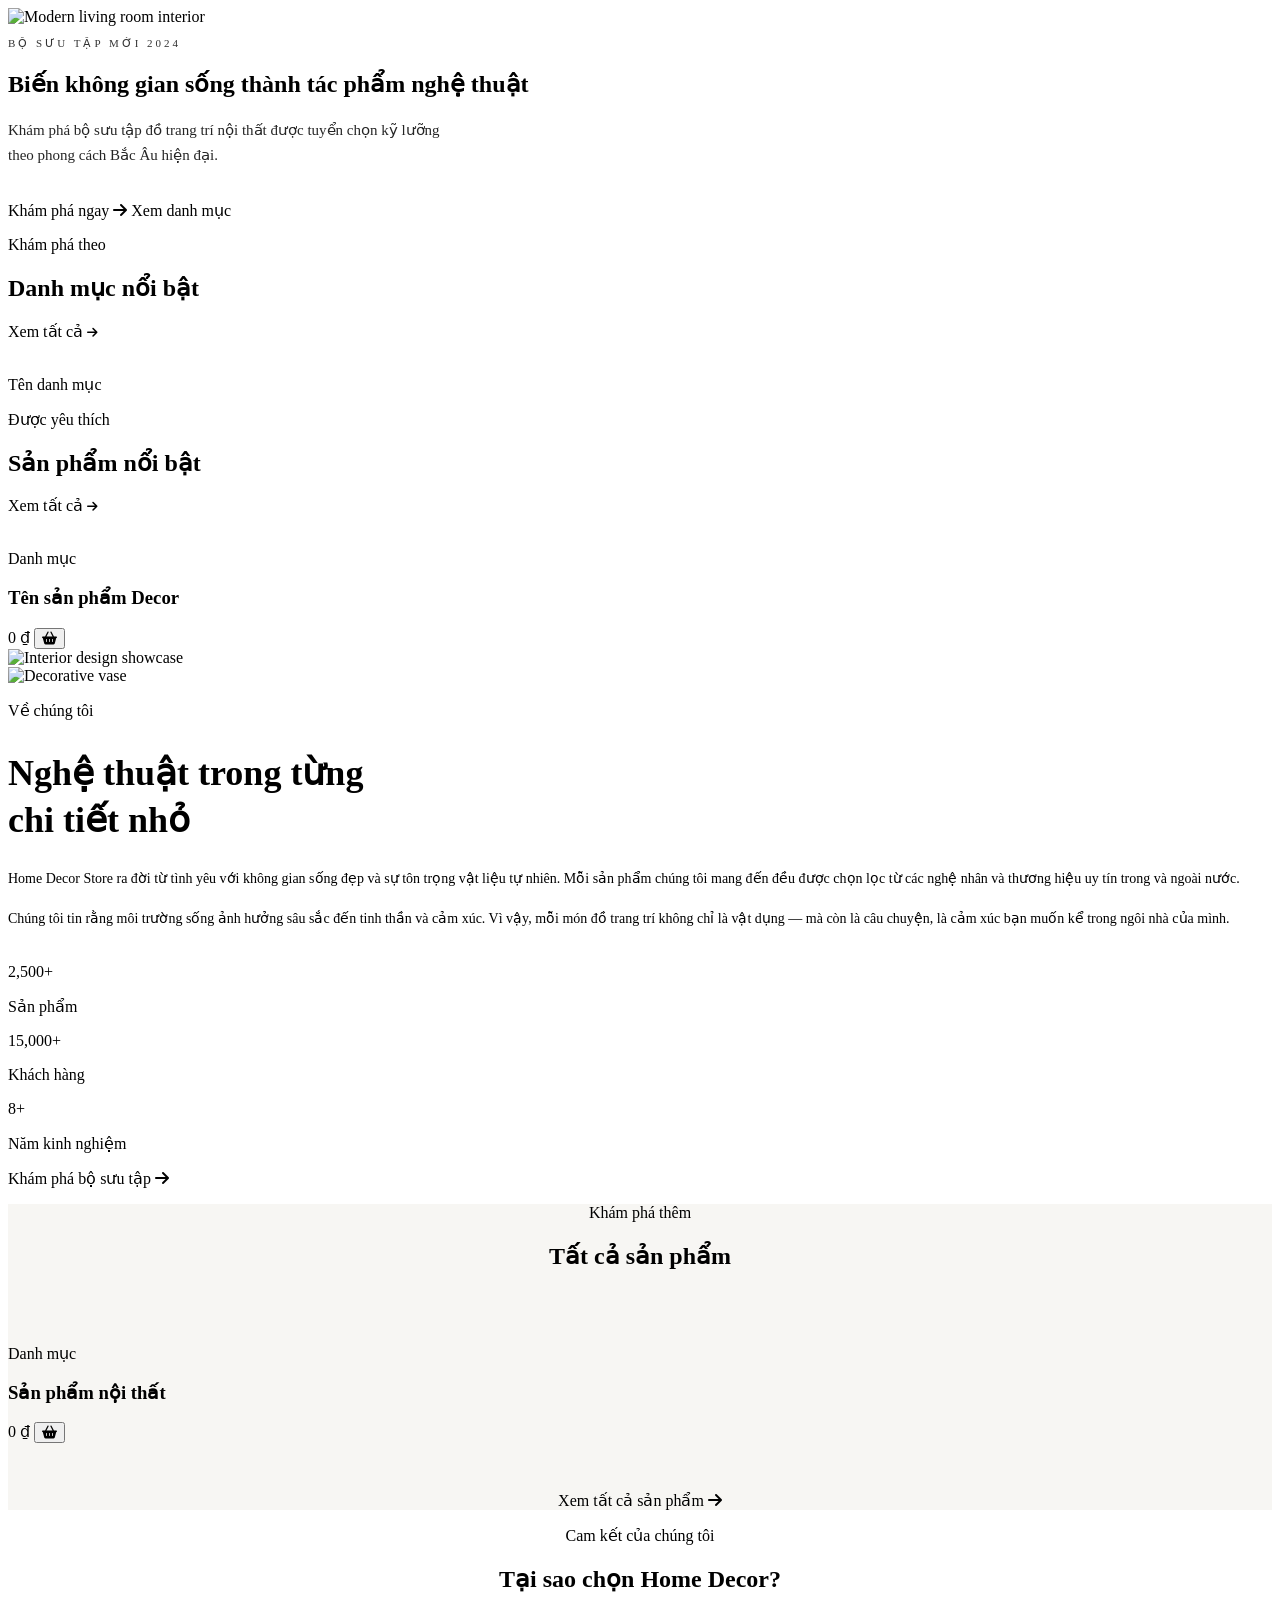
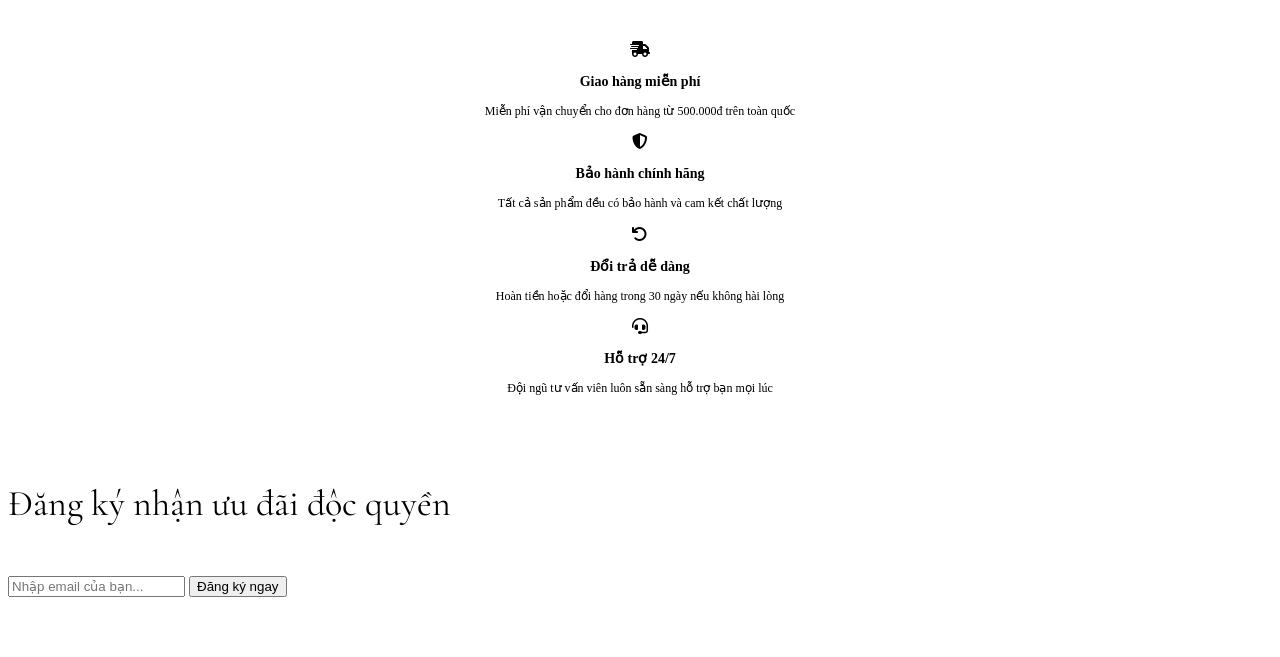
==== src/main/resources/templates/home/index.html @ f99e55d6 "tạo trang home, profile, login, register" ====
<!DOCTYPE html>
<html xmlns:th="http://www.thymeleaf.org">
<head>
    <meta charset="UTF-8">
    <meta name="viewport" content="width=device-width, initial-scale=1.0">
    <title>Trang chủ - Home Decor Store</title>
    <link rel="preconnect" href="https://fonts.googleapis.com">
    <link rel="preconnect" href="https://fonts.gstatic.com" crossorigin>
    <link href="https://fonts.googleapis.com/css2?family=Cormorant+Garamond:ital,wght@0,300;0,400;0,600;1,400&family=Inter:wght@300;400;500;600;700&display=swap" rel="stylesheet">
    <link rel="stylesheet" href="https://cdnjs.cloudflare.com/ajax/libs/font-awesome/6.5.1/css/all.min.css">
    <link rel="stylesheet" th:href="@{/css/app.css}">
</head>
<body>

<div th:replace="~{/fragments/header :: header}"></div>

<main style="flex: 1;">

    <section class="hero-section">
        <img src="https://images.unsplash.com/photo-1724582586529-62622e50c0b3?w=1600&h=900&fit=crop&auto=format" alt="Modern living room interior" class="hero-bg">
        <div class="hero-overlay"></div>
        <div class="container hero-content">
            <p style="font-size: 11px; text-transform: uppercase; letter-spacing: 3px; margin-bottom: 12px; opacity: 0.8;">Bộ sưu tập mới 2024</p>
            <h1 class="hero-title">Biến không gian sống thành tác phẩm nghệ thuật</h1>
            <p style="font-size: 15px; max-width: 440px; line-height: 1.7; margin-bottom: 32px; opacity: 0.85; font-weight: 300;">
                Khám phá bộ sưu tập đồ trang trí nội thất được tuyển chọn kỹ lưỡng theo phong cách Bắc Âu hiện đại.
            </p>
            <div class="hero-btn-group">
                <a th:href="@{/products}" class="btn-primary-custom">
                    Khám phá ngay <i class="fa-solid fa-arrow-right"></i>
                </a>
                <a th:href="@{/categories}" class="btn-outline-white">Xem danh mục</a>
            </div>
        </div>
    </section>

    <section class="container section-padding">
        <div class="section-header">
            <div>
                <p class="section-subtitle">Khám phá theo</p>
                <h2 class="section-title">Danh mục nổi bật</h2>
            </div>
            <a th:href="@{/categories}" class="view-all-link">
                Xem tất cả <i class="fa-solid fa-arrow-right" style="font-size: 12px;"></i>
            </a>
        </div>

        <div class="category-grid">
            <div th:each="cat : ${categories}" class="category-card" th:onclick="|window.location.href='@{/products(category=${cat.id})}'|">
                <img th:src="${cat.imageUrl}" th:alt="${cat.name}">
                <div class="category-overlay"></div>
                <p class="category-name" th:text="${cat.name}">Tên danh mục</p>
            </div>
        </div>
    </section>

    <section class="section-padding" style="background: #ffffff; border-top: 1px solid var(--border); border-bottom: 1px solid var(--border);">
        <div class="container">
            <div class="section-header">
                <div>
                    <p class="section-subtitle">Được yêu thích</p>
                    <h2 class="section-title">Sản phẩm nổi bật</h2>
                </div>
                <a th:href="@{/products}" class="view-all-link">
                    Xem tất cả <i class="fa-solid fa-arrow-right" style="font-size: 12px;"></i>
                </a>
            </div>

            <div class="products-grid">
                <div th:each="product : ${featuredProducts}" class="product-item">
                    <div class="product-img-wrap">
                        <a th:href="@{/product/detail/{id}(id=${product.id})}">
                            <img th:src="${product.imageUrl}" th:alt="${product.name}">
                        </a>
                    </div>
                    <div class="product-info">
                        <p class="product-cat" th:text="${product.category != null ? product.category.name : 'Chưa phân loại'}">Danh mục</p>
                        <h3 class="product-name" th:text="${product.name}">Tên sản phẩm Decor</h3>
                        <div class="product-meta">
                            <span class="product-price" th:text="${#numbers.formatDecimal(product.price, 0, 'COMMA', 0, 'POINT')} + ' ₫'">0 ₫</span>
                            <button class="btn-add-cart" title="Thêm vào giỏ hàng">
                                <i class="fa-solid fa-basket-shopping"></i>
                            </button>
                        </div>
                    </div>
                </div>
            </div>
        </div>
    </section>

    <section class="container section-padding">
        <div class="story-grid">
            <div class="story-images">
                <div class="story-img-main">
                    <img src="https://images.unsplash.com/photo-1705326701287-346fc37a2c86?w=800&h=1000&fit=crop&auto=format" alt="Interior design showcase">
                </div>
                <div class="story-img-sub">
                    <img src="https://images.unsplash.com/photo-1758789898279-82f8cc279444?w=300&h=300&fit=crop&auto=format" alt="Decorative vase">
                </div>
            </div>
            <div>
                <p class="section-subtitle">Về chúng tôi</p>
                <h2 class="section-title" style="line-height: 1.3; margin-bottom: 24px; font-size: 36px;">Nghệ thuật trong từng<br>chi tiết nhỏ</h2>
                <p style="font-size: 14px; color: var(--muted); line-height: 1.7; margin-bottom: 16px;">
                    Home Decor Store ra đời từ tình yêu với không gian sống đẹp và sự tôn trọng vật liệu tự nhiên. Mỗi sản phẩm chúng tôi mang đến đều được chọn lọc từ các nghệ nhân và thương hiệu uy tín trong và ngoài nước.
                </p>
                <p style="font-size: 14px; color: var(--muted); line-height: 1.7; margin-bottom: 32px;">
                    Chúng tôi tin rằng môi trường sống ảnh hưởng sâu sắc đến tinh thần và cảm xúc. Vì vậy, mỗi món đồ trang trí không chỉ là vật dụng — mà còn là câu chuyện, là cảm xúc bạn muốn kể trong ngôi nhà của mình.
                </p>

                <div class="story-stats">
                    <div>
                        <p class="stat-number">2,500+</p>
                        <p class="stat-label">Sản phẩm</p>
                    </div>
                    <div>
                        <p class="stat-number">15,000+</p>
                        <p class="stat-label">Khách hàng</p>
                    </div>
                    <div>
                        <p class="stat-number">8+</p>
                        <p class="stat-label">Năm kinh nghiệm</p>
                    </div>
                </div>

                <a th:href="@{/products}" class="btn-primary-custom" style="margin-top: 8px;">
                    Khám phá bộ sưu tập <i class="fa-solid fa-arrow-right"></i>
                </a>
            </div>
        </div>
    </section>

    <section class="section-padding" style="background: rgba(224, 217, 206, 0.25);">
        <div class="container">
            <div style="text-align: center; margin-bottom: 40px;">
                <p class="section-subtitle">Khám phá thêm</p>
                <h2 class="section-title">Tất cả sản phẩm</h2>
            </div>

            <div class="products-grid">
                <div th:each="product : ${allProducts}" class="product-item">
                    <div class="product-img-wrap">
                        <a th:href="@{/product/detail/{id}(id=${product.id})}">
                            <img th:src="${product.imageUrl}" th:alt="${product.name}">
                        </a>
                    </div>
                    <div class="product-info">
                        <p class="product-cat" th:text="${product.category != null ? product.category.name : 'Chưa phân loại'}">Danh mục</p>
                        <h3 class="product-name" th:text="${product.name}">Sản phẩm nội thất</h3>
                        <div class="product-meta">
                            <span class="product-price" th:text="${#numbers.formatDecimal(product.price, 0, 'COMMA', 0, 'POINT')} + ' ₫'">0 ₫</span>
                            <button class="btn-add-cart"><i class="fa-solid fa-basket-shopping"></i></button>
                        </div>
                    </div>
                </div>
            </div>

            <div style="text-align: center; margin-top: 48px;">
                <a th:href="@{/products}" class="btn-outline-custom">
                    Xem tất cả sản phẩm <i class="fa-solid fa-arrow-right"></i>
                </a>
            </div>
        </div>
    </section>

    <section class="container section-padding">
        <div style="text-align: center; margin-bottom: 48px;">
            <p class="section-subtitle">Cam kết của chúng tôi</p>
            <h2 class="section-title">Tại sao chọn Home Decor?</h2>
        </div>

        <div class="commit-grid">
            <div class="commit-item" style="text-align: center;">
                <div class="commit-icon-box">
                    <i class="fa-solid fa-truck-fast"></i>
                </div>
                <h3 style="font-size: 14px; font-weight: 600; color: var(--charcoal); margin-bottom: 8px;">Giao hàng miễn phí</h3>
                <p style="font-size: 12px; color: var(--muted); line-height: 1.6;">Miễn phí vận chuyển cho đơn hàng từ 500.000đ trên toàn quốc</p>
            </div>
            <div class="commit-item" style="text-align: center;">
                <div class="commit-icon-box">
                    <i class="fa-solid fa-shield-halved"></i>
                </div>
                <h3 style="font-size: 14px; font-weight: 600; color: var(--charcoal); margin-bottom: 8px;">Bảo hành chính hãng</h3>
                <p style="font-size: 12px; color: var(--muted); line-height: 1.6;">Tất cả sản phẩm đều có bảo hành và cam kết chất lượng</p>
            </div>
            <div class="commit-item" style="text-align: center;">
                <div class="commit-icon-box">
                    <i class="fa-solid fa-arrow-rotate-left"></i>
                </div>
                <h3 style="font-size: 14px; font-weight: 600; color: var(--charcoal); margin-bottom: 8px;">Đổi trả dễ dàng</h3>
                <p style="font-size: 12px; color: var(--muted); line-height: 1.6;">Hoàn tiền hoặc đổi hàng trong 30 ngày nếu không hài lòng</p>
            </div>
            <div class="commit-item" style="text-align: center;">
                <div class="commit-icon-box">
                    <i class="fa-solid fa-headset"></i>
                </div>
                <h3 style="font-size: 14px; font-weight: 600; color: var(--charcoal); margin-bottom: 8px;">Hỗ trợ 24/7</h3>
                <p style="font-size: 12px; color: var(--muted); line-height: 1.6;">Đội ngũ tư vấn viên luôn sẵn sàng hỗ trợ bạn mọi lúc</p>
            </div>
        </div>
    </section>

    <section class="container" style="margin-bottom: 60px;">
        <div class="cta-section">
            <img src="https://images.unsplash.com/photo-1646987916641-1f3c8992daa2?w=1400&h=400&fit=crop&auto=format" alt="" class="cta-bg">
            <div class="cta-content">
                <p style="font-size: 11px; text-transform: uppercase; letter-spacing: 2px; color: rgba(255,255,255,0.7); margin-bottom: 12px;">Ưu đãi đặc biệt</p>
                <h2 style="font-family: 'Cormorant Garamond', serif; font-size: 36px; font-weight: 400; margin-bottom: 16px;">Đăng ký nhận ưu đãi độc quyền</h2>
                <p style="font-size: 13.5px; color: rgba(255,255,255,0.7); line-height: 1.6;">
                    Nhận ngay voucher giảm 15% cho đơn hàng đầu tiên và cập nhật bộ sưu tập mới nhất.
                </p>
                <form class="cta-form" th:action="@{/subscribe}" method="POST">
                    <input type="email" name="email" placeholder="Nhập email của bạn..." class="cta-input" required>
                    <button type="submit" class="cta-btn">Đăng ký ngay</button>
                </form>
            </div>
        </div>
    </section>

</main>

<div th:replace="~{/fragments/footer :: footer}"></div>

</body>
</html>
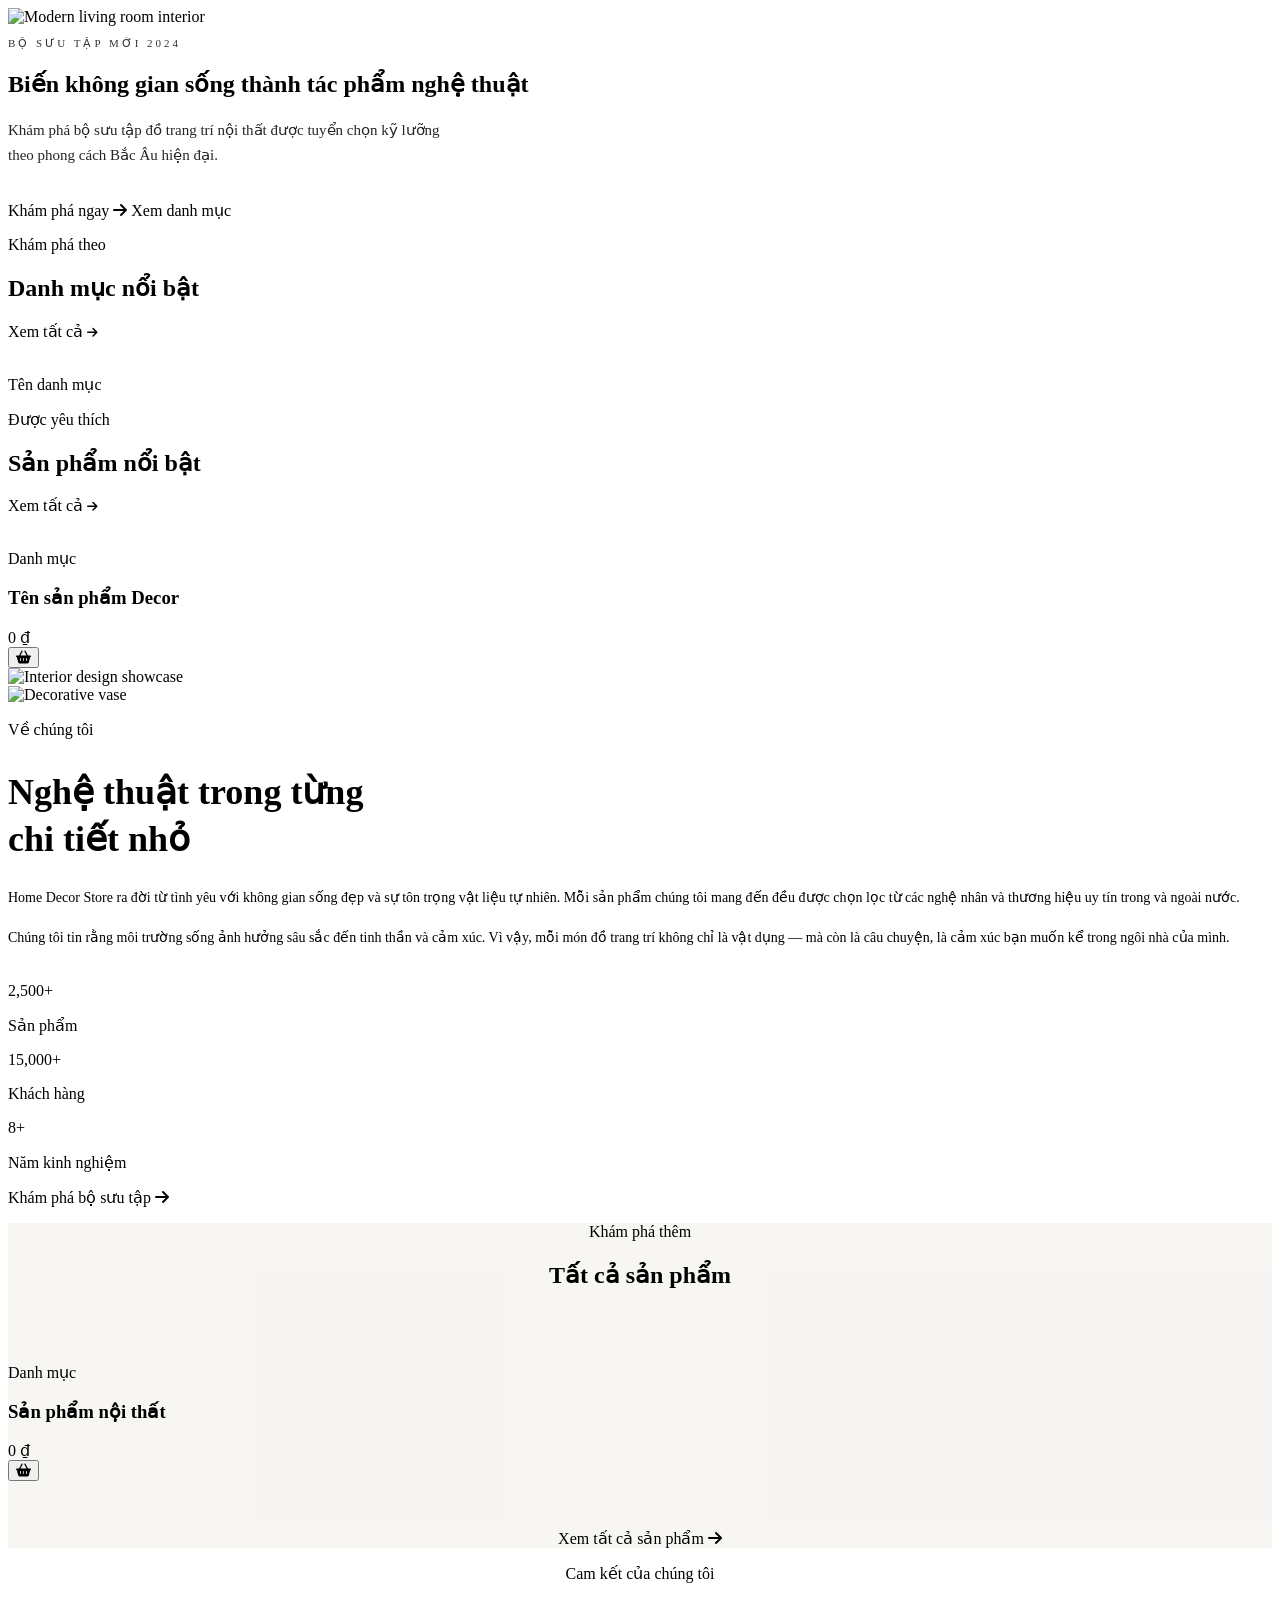
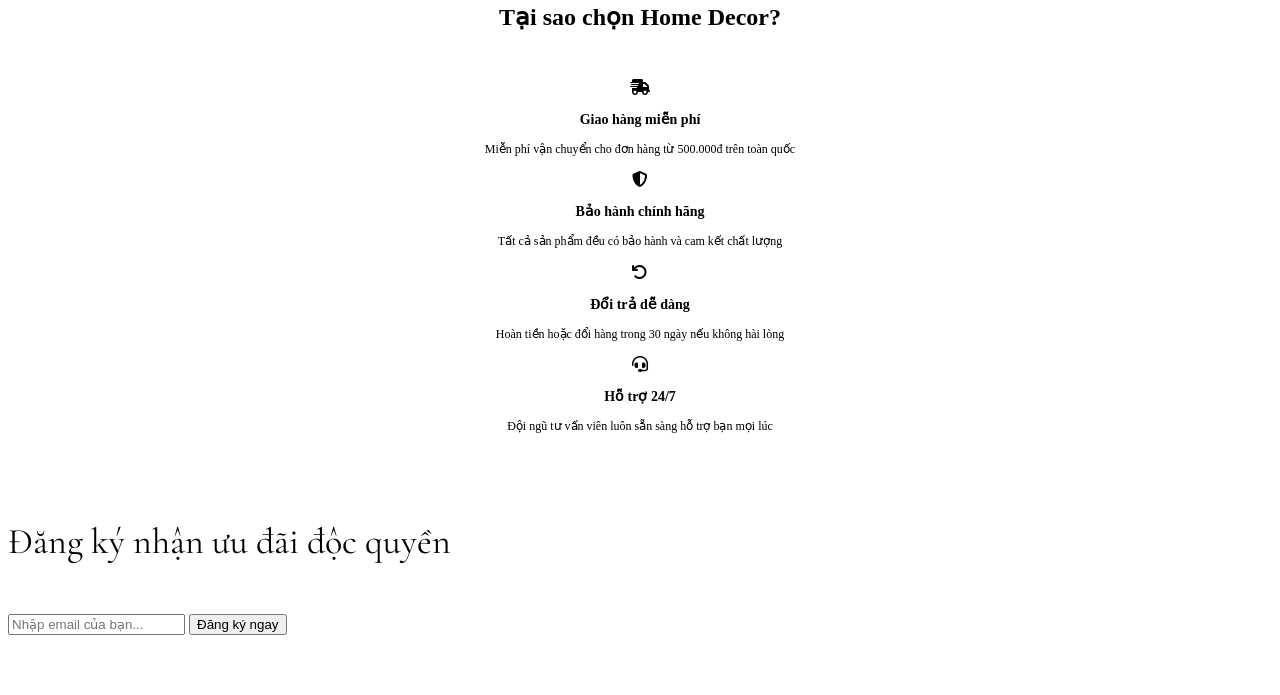
==== commit 128a5bd4: "tạo view sản phẩm, giỏ hàng, và các sản phẩm ở home" ====
--- a/src/main/resources/templates/home/index.html
+++ b/src/main/resources/templates/home/index.html
@@ -78,9 +78,17 @@
                         <h3 class="product-name" th:text="${product.name}">Tên sản phẩm Decor</h3>
                         <div class="product-meta">
                             <span class="product-price" th:text="${#numbers.formatDecimal(product.price, 0, 'COMMA', 0, 'POINT')} + ' ₫'">0 ₫</span>
-                            <button class="btn-add-cart" title="Thêm vào giỏ hàng">
-                                <i class="fa-solid fa-basket-shopping"></i>
-                            </button>
+
+                            <form th:action="@{/cart/add}" method="POST" style="margin: 0;">
+                                <input type="hidden" name="productId" th:value="${product.id}">
+                                <input type="hidden" name="quantity" value="1">
+
+                                <button class="btn-add-cart" title="Thêm vào giỏ hàng">
+                                    <i class="fa-solid fa-basket-shopping"></i>
+                                </button>
+                            </form>
+
+
                         </div>
                     </div>
                 </div>
@@ -147,9 +155,18 @@
                     <div class="product-info">
                         <p class="product-cat" th:text="${product.category != null ? product.category.name : 'Chưa phân loại'}">Danh mục</p>
                         <h3 class="product-name" th:text="${product.name}">Sản phẩm nội thất</h3>
+
                         <div class="product-meta">
                             <span class="product-price" th:text="${#numbers.formatDecimal(product.price, 0, 'COMMA', 0, 'POINT')} + ' ₫'">0 ₫</span>
-                            <button class="btn-add-cart"><i class="fa-solid fa-basket-shopping"></i></button>
+
+                            <form th:action="@{/cart/add}" method="POST" style="margin: 0;">
+                                <input type="hidden" name="productId" th:value="${product.id}">
+                                <input type="hidden" name="quantity" value="1">
+
+                                <button type="submit" class="btn-add-cart" title="Thêm vào giỏ hàng">
+                                    <i class="fa-solid fa-basket-shopping"></i>
+                                </button>
+                            </form>
                         </div>
                     </div>
                 </div>
